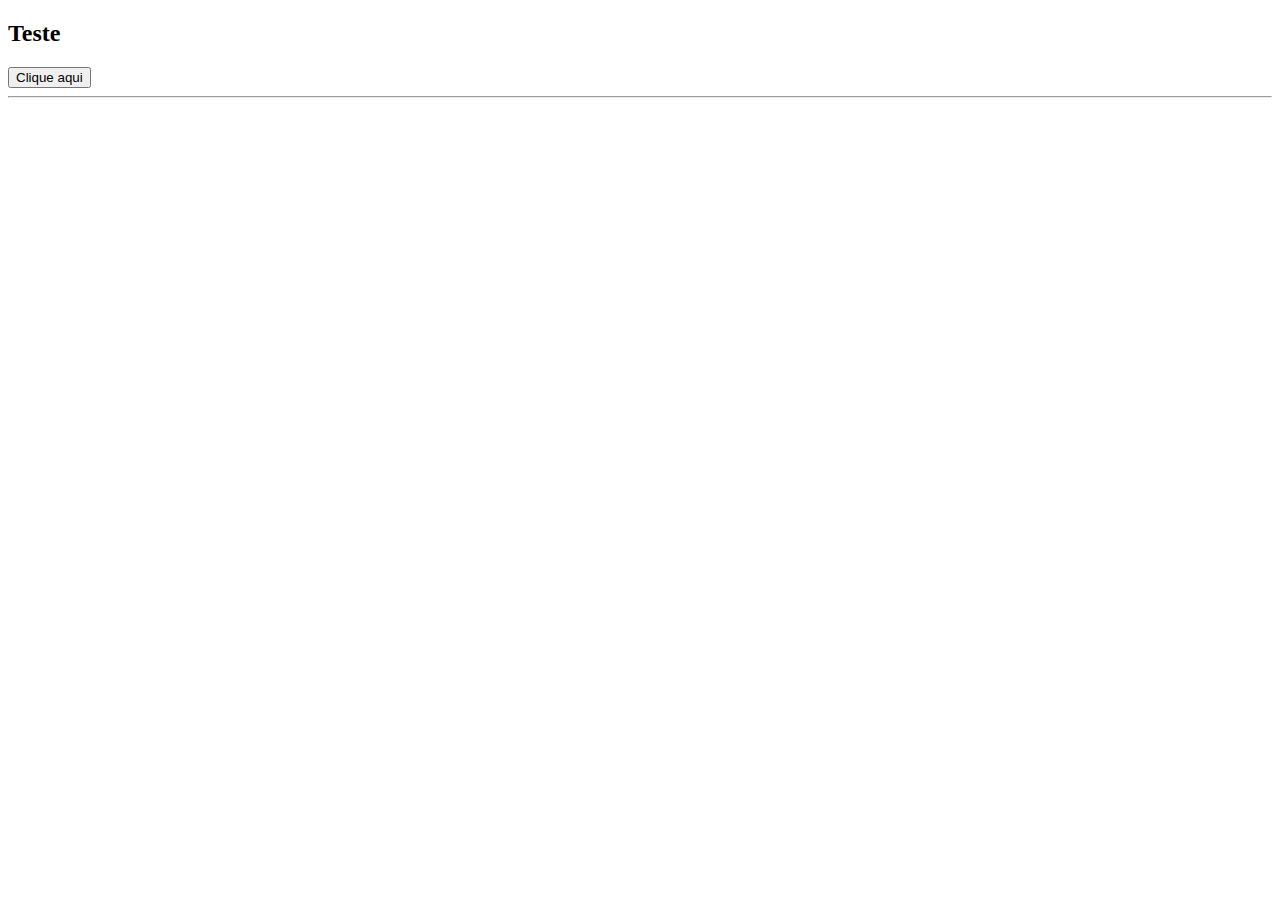
==== index.html @ 750fce0b "Adding files" ====
<!DOCTYPE html>
<html lang="en">
    <head>
        <meta charset="UTF-8">
        <meta http-equiv="X-UA-Compatible" content="IE=edge">
        <meta name="viewport" content="width=device-width, initial-scale=1.0">

        <title>Document</title>
    </head>

    <body>
        <h2>Teste</h2>
        <button>Clique aqui</button>
        <hr>
    </body>
</html>
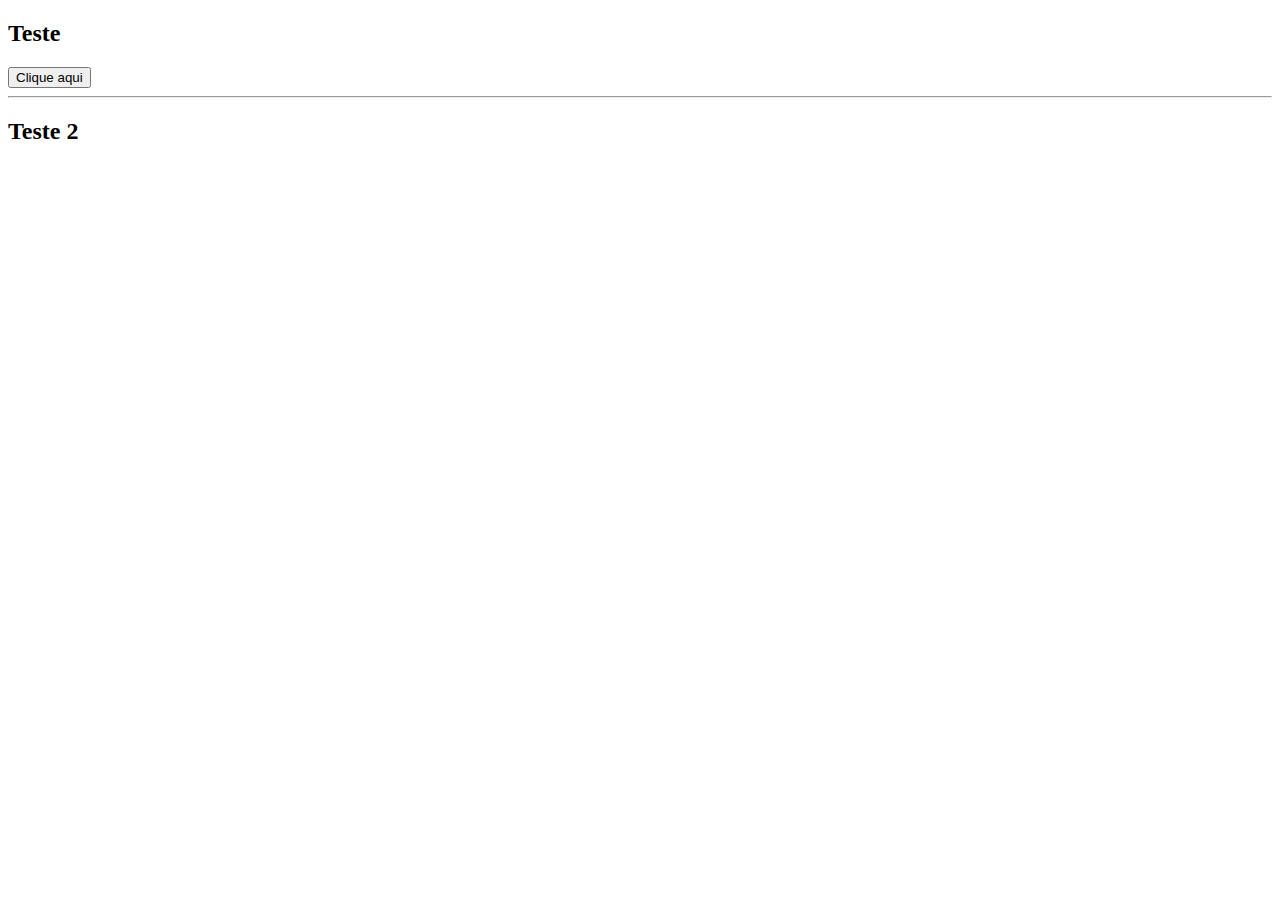
==== commit 7a8d6db8: "Adding files" ====
--- a/index.html
+++ b/index.html
@@ -4,6 +4,9 @@
         <meta charset="UTF-8">
         <meta http-equiv="X-UA-Compatible" content="IE=edge">
         <meta name="viewport" content="width=device-width, initial-scale=1.0">
+        
+        <script type="text/javascript" src="script/script.js"></script>
+        <link reel="stylesheet" src="css/style.css">
 
         <title>Document</title>
     </head>
@@ -12,5 +15,6 @@
         <h2>Teste</h2>
         <button>Clique aqui</button>
         <hr>
+        <h2>Teste 2</h2>
     </body>
 </html>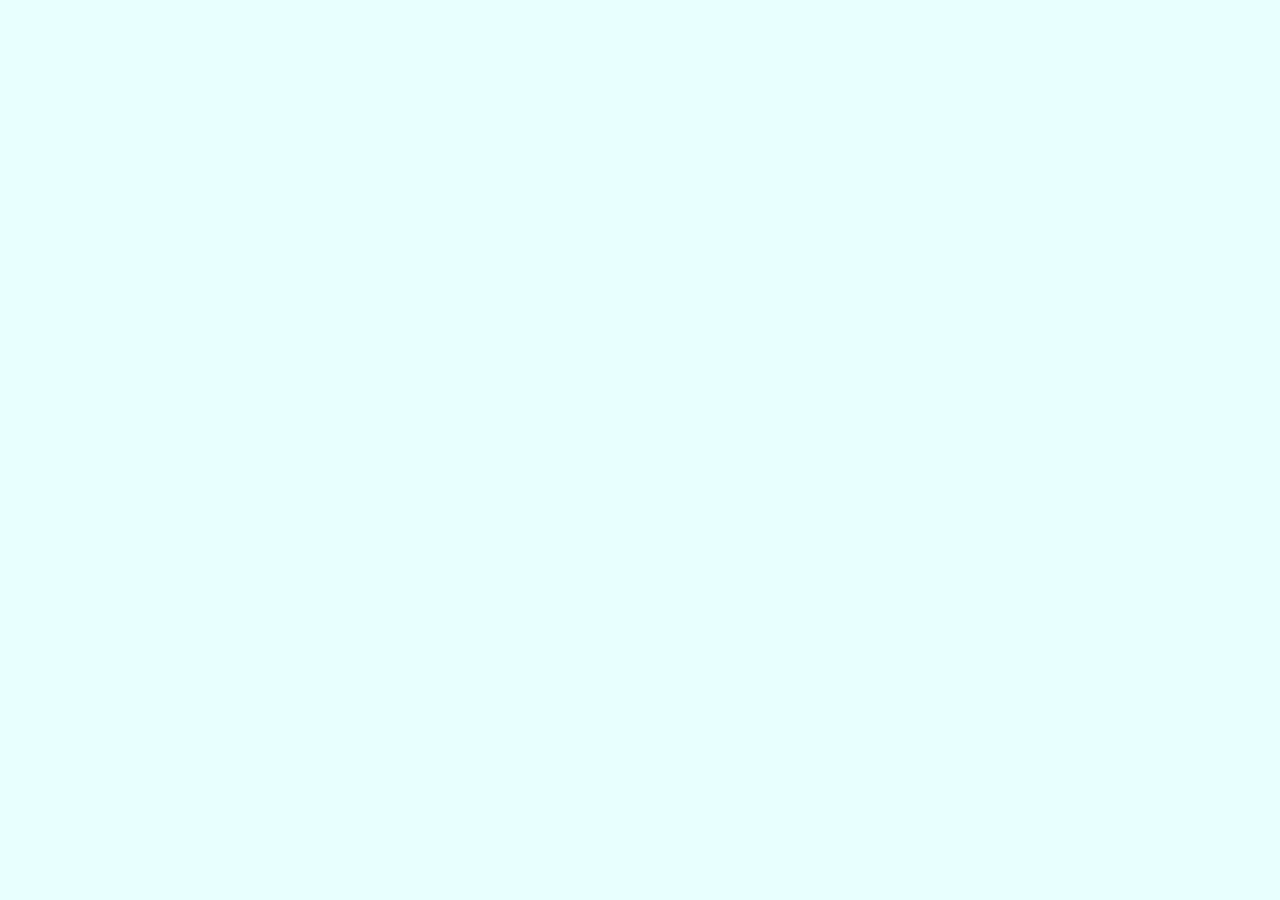
==== commit 99ccd62a: "Updating files" ====
--- a/index.html
+++ b/index.html
@@ -4,17 +4,13 @@
         <meta charset="UTF-8">
         <meta http-equiv="X-UA-Compatible" content="IE=edge">
         <meta name="viewport" content="width=device-width, initial-scale=1.0">
-        
+
         <script type="text/javascript" src="script/script.js"></script>
-        <link reel="stylesheet" src="css/style.css">
+        <link rel="stylesheet" href="css/style.css">
 
-        <title>Document</title>
+        <title>Quaramar</title>
     </head>
 
     <body>
-        <h2>Teste</h2>
-        <button>Clique aqui</button>
-        <hr>
-        <h2>Teste 2</h2>
     </body>
 </html>--- a/css/style.css
+++ b/css/style.css
@@ -0,0 +1,3 @@
+*{
+    background-color: #e8fffe;
+}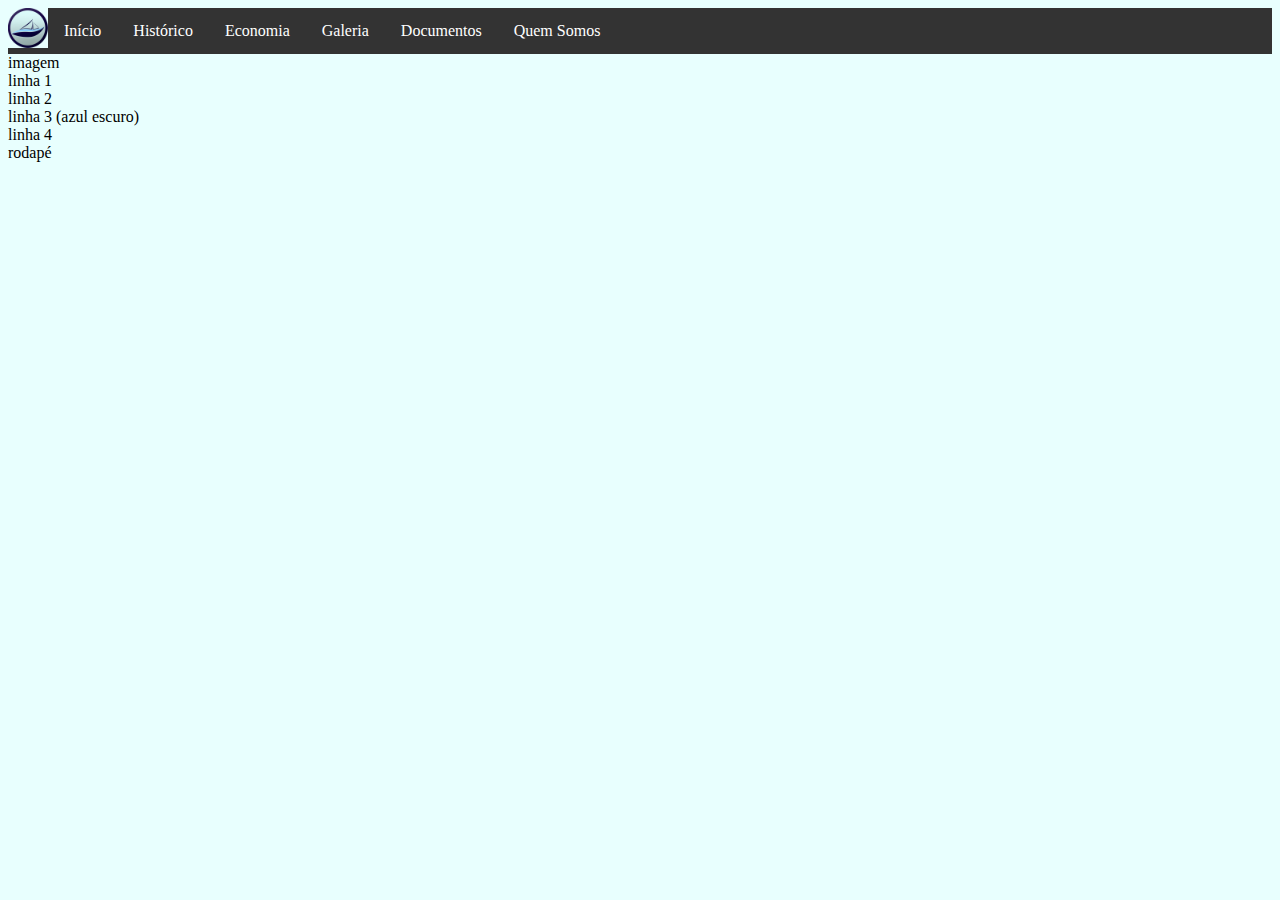
==== commit d4719d77: "updating index" ====
--- a/index.html
+++ b/index.html
@@ -1,4 +1,11 @@
 <!DOCTYPE html>
+<!--
+==================================================================
+Nome do Projeto: Quaramar 
+Finalidade: Projeto Integrador do IFSP Caraguatatuba - Terceiro ano Integrado
+Autor: Pedro Eroles - Equipe Quaramar
+==================================================================
+-->
 <html lang="en">
     <head>
         <meta charset="UTF-8">
@@ -6,11 +13,48 @@
         <meta name="viewport" content="width=device-width, initial-scale=1.0">
 
         <script type="text/javascript" src="script/script.js"></script>
-        <link rel="stylesheet" href="css/style.css">
+        <link rel="stylesheet" href="style/style.css">
 
-        <title>Quaramar</title>
+        <title>Projeto Quaramar</title>
     </head>
 
     <body>
+        <navbar>
+            <ul class="navigation">
+                <li><img href="index.html" src="style/img/Logo Instagram - Quaramar.png"></li>
+                <li><a href="index.html">Início</a></li>
+                <li><a href="pages/historico.html">Histórico</a></li>
+                <li><a href="pages/economia.html">Economia</a></li>
+                <li><a href="pages/galeria.html">Galeria</a></li>
+                <li><a href="pages/documentos.html">Documentos</a></li>
+                <li><a href="pages/quem-somos.html">Quem Somos</a></li>
+            </ul>
+        </navbar>
+
+        <header>
+            imagem
+        </header>
+
+        <main>
+            <section>
+                linha 1
+            </section>
+
+            <section>
+                linha 2
+            </section>
+
+            <section>
+                linha 3 (azul escuro)
+            </section>
+
+            <section>
+                linha 4
+            </section>
+        </main>
+
+        <footer>
+            rodapé
+        </footer>
     </body>
 </html>--- a/style/style.css
+++ b/style/style.css
@@ -0,0 +1,35 @@
+*{
+    background-color: #e8fffe;
+}
+
+.navigation{
+    overflow: hidden;
+    list-style-type: none;
+    margin: 0;
+    padding: 0;
+    background-color: #333;
+}
+
+li{
+    display:inline-flex;
+    justify-content: space-around;
+    float: left;
+}
+
+li a {
+    display: block;
+    background-color: #333;
+    text-align: center;
+    padding: 14px 16px;
+    text-decoration: none;
+    color:white;
+  }
+
+li img{
+    height: 40px;
+    width: 40px;
+}
+
+  li a:hover {
+    background-color: #111;
+  }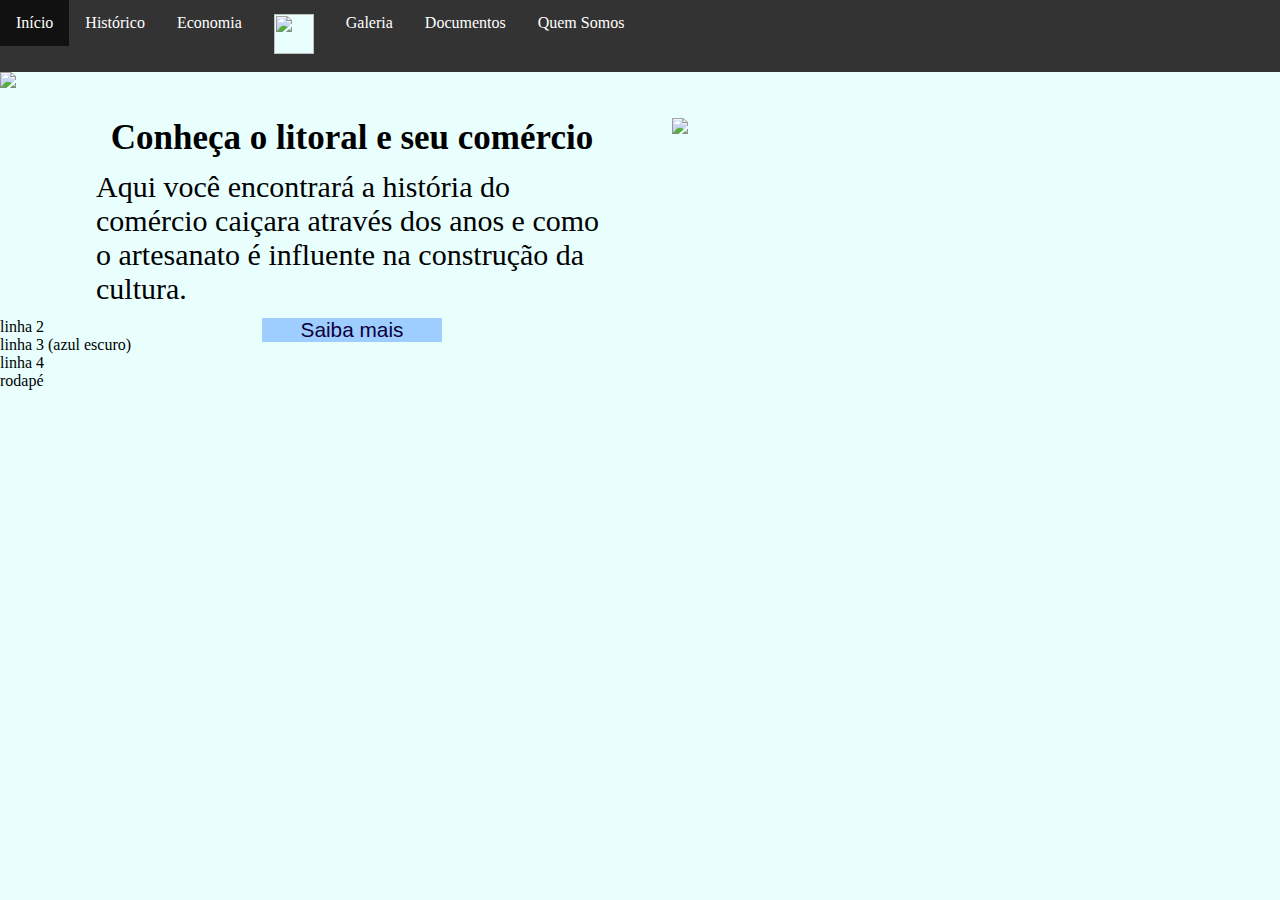
==== commit ae84261d: "updating row model for sections" ====
--- a/index.html
+++ b/index.html
@@ -18,13 +18,60 @@
         <title>Projeto Quaramar</title>
     </head>
 
+    <style>
+    *{
+        margin:0px;
+        border:0px;
+        padding:0px;
+    }
+
+    header img{
+        max-width: 100%;
+        max-height: 100%;
+    }
+
+    .conheca{
+        display:flex;
+        flex-flow: row wrap;
+        justify-content: center;
+        margin-top:2%;
+        gap:5%;
+    }
+
+.c1{
+    display:flex;
+    flex-direction: column;
+    align-items: center;
+    width:40%;
+    max-height: 310px;
+    gap:6%;
+}    
+
+.c1 img{
+    width:100%;
+    max-height: 100%;
+    object-fit:cover;
+}
+
+.button1{
+    width: 35%;
+    height: 20%;
+    background-color: #9ecdff;
+    color: #0c003b;
+    font-size:130%;
+}
+
+    </style>
+
     <body>
         <navbar>
             <ul class="navigation">
-                <li><img href="index.html" src="style/img/Logo Instagram - Quaramar.png"></li>
                 <li><a href="index.html">Início</a></li>
                 <li><a href="pages/historico.html">Histórico</a></li>
                 <li><a href="pages/economia.html">Economia</a></li>
+                <li><a href="index.html">
+                    <img src="style/img/logoprincipal.png">
+                    </a></li>
                 <li><a href="pages/galeria.html">Galeria</a></li>
                 <li><a href="pages/documentos.html">Documentos</a></li>
                 <li><a href="pages/quem-somos.html">Quem Somos</a></li>
@@ -32,13 +79,22 @@
         </navbar>
 
         <header>
-            imagem
+            <img src="style/background/pescador-canoa-praiacut.jpg">
         </header>
 
         <main>
-            <section>
-                linha 1
-            </section>
+            <div class="conheca">
+                <a class="c1">
+                    <h1 style="font-size:35px">Conheça o litoral e seu comércio</h1>
+                    <p style="font-size:30px">Aqui você encontrará a história do comércio
+                        caiçara através dos anos e como o artesanato é
+                        influente na construção da cultura.</p>
+                    <button class="button1">Saiba mais</button>
+                </a>
+                <a class="c1">
+                    <img src="style/background/camaroeiro1.jpg">
+                </a>
+            </div>
 
             <section>
                 linha 2
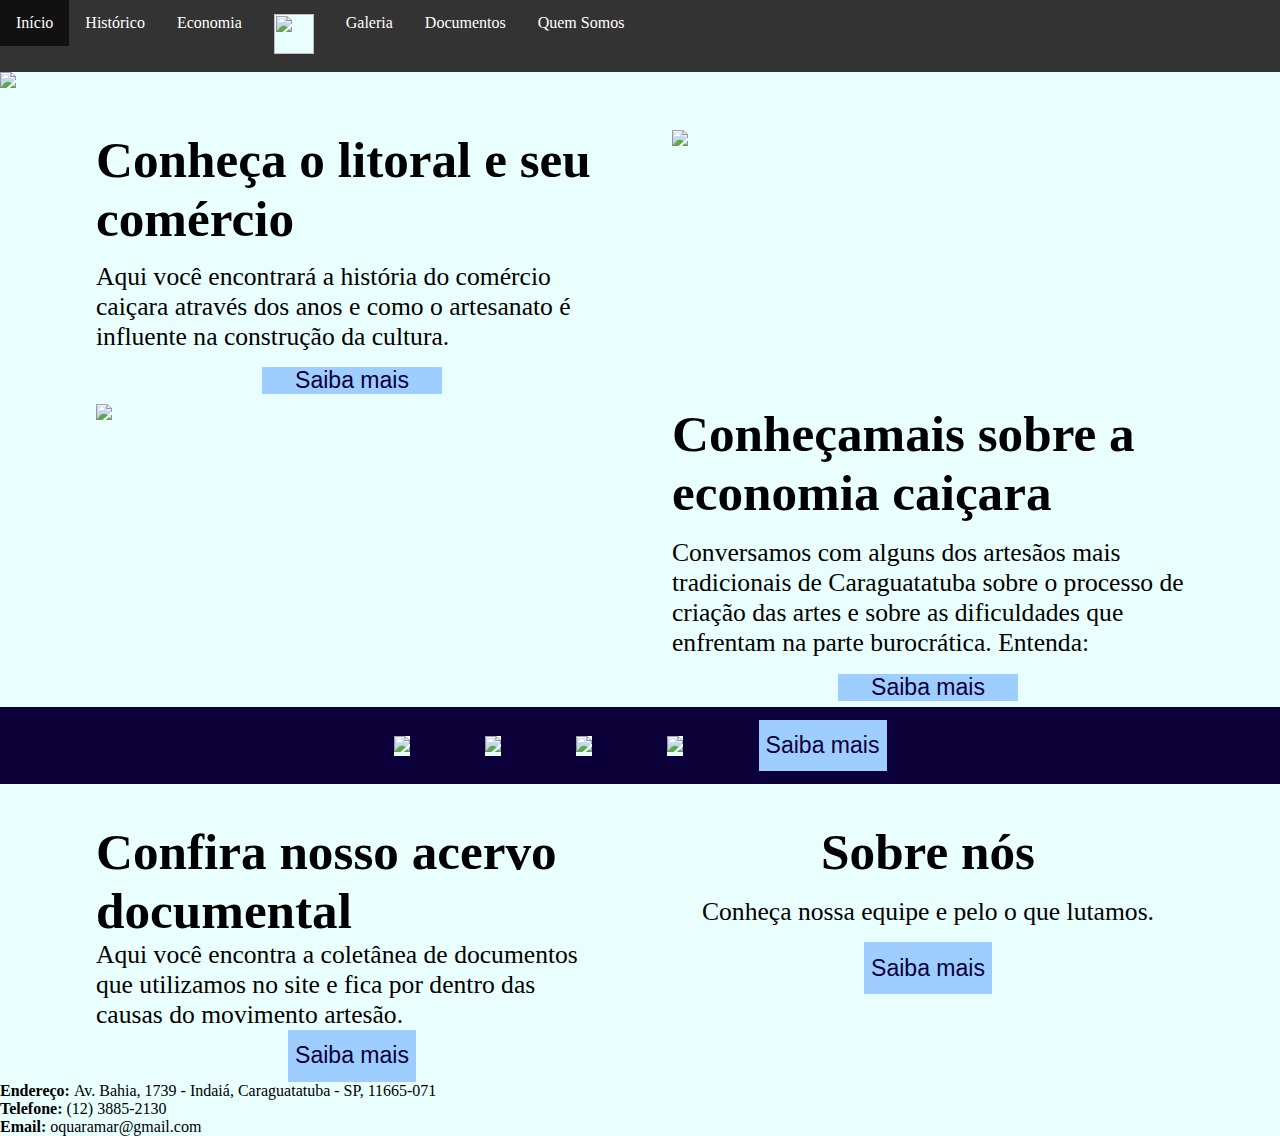
==== commit 7fd88ba8: "finishing historico.html" ====
--- a/index.html
+++ b/index.html
@@ -19,38 +19,55 @@
     </head>
 
     <style>
-    *{
-        margin:0px;
-        border:0px;
-        padding:0px;
-    }
+*{
+    margin:0px;
+    border:0px;
+    padding:0px;
+}
 
-    header img{
-        max-width: 100%;
-        max-height: 100%;
-    }
+header img{
+    max-width: 100%;
+    max-height: 100%;
+}
 
-    .conheca{
-        display:flex;
-        flex-flow: row wrap;
-        justify-content: center;
-        margin-top:2%;
-        gap:5%;
-    }
+.section1{
+    display:flex;
+    flex-flow: row wrap;
+    justify-content: center;
+    margin-top:3vw;
+    gap:5%;
+}
+
+.section2{
+    display:flex;
+    flex-flow: row;
+    justify-content: center;
+    align-items: center;
+    margin-top:3vw;
+    padding:1vw;
+    gap:6%;
+    background-color: #0c003b;
+}
 
 .c1{
     display:flex;
     flex-direction: column;
     align-items: center;
     width:40%;
-    max-height: 310px;
+    max-height: 25vw;
     gap:6%;
 }    
 
-.c1 img{
+.img1{
     width:100%;
     max-height: 100%;
     object-fit:cover;
+}
+
+.img2{
+    max-height: 15vw;
+    max-width: 7.5vw;
+    object-fit: cover;
 }
 
 .button1{
@@ -58,7 +75,15 @@
     height: 20%;
     background-color: #9ecdff;
     color: #0c003b;
-    font-size:130%;
+    font-size:1.8vw;
+}
+
+.button2{
+    width: 10vw;
+    height: 4vw;
+    background-color: #9ecdff;
+    color: #0c003b;
+    font-size:1.8vw;
 }
 
     </style>
@@ -83,34 +108,70 @@
         </header>
 
         <main>
-            <div class="conheca">
+            <section class="section1">
                 <a class="c1">
-                    <h1 style="font-size:35px">Conheça o litoral e seu comércio</h1>
-                    <p style="font-size:30px">Aqui você encontrará a história do comércio
+                    <h1 style="font-size: 4vw">Conheça o litoral e seu comércio</h1>
+                    <p style="font-size: 2vw">Aqui você encontrará a história do comércio
                         caiçara através dos anos e como o artesanato é
                         influente na construção da cultura.</p>
-                    <button class="button1">Saiba mais</button>
+                    <button class="button1" onclick="location.href='pages/historico.html'">Saiba mais</button>
                 </a>
                 <a class="c1">
-                    <img src="style/background/camaroeiro1.jpg">
+                    <img class="img1" src="style/background/camaroeiro1.jpg">
                 </a>
-            </div>
-
-            <section>
-                linha 2
             </section>
 
-            <section>
-                linha 3 (azul escuro)
+            <section class="section1">
+                <a class="c1">
+                    <img class="img1" src="style/carlos/artesanato_carlos3.jpeg">
+                </a>
+                <a class="c1">
+                    <h1 style="font-size: 4vw">Conheçamais sobre a economia caiçara</h1>
+                    <p style="font-size: 2vw">Conversamos com alguns dos artesãos mais
+                        tradicionais de Caraguatatuba sobre o processo
+                        de criação das artes e sobre as dificuldades que
+                        enfrentam na parte burocrática. Entenda:</p>
+                    <button class="button1" onclick="location.href='pages/economia.html'">Saiba mais</button>
+                </a>
             </section>
 
-            <section>
-                linha 4
+            <section class="section2">
+                <a class="img2">
+                    <img class="img1" src="style/marco/gato.jpeg">
+                </a>
+                <a class="img2">
+                    <img class="img1" src="style/gaia/artesanato_gaia2.jpeg">
+                </a>
+                <a class="img2">
+                    <img class="img1" src="style/marco/passaro.jpeg">
+                </a>
+                <a class="img2">
+                    <img class="img1" src="style/carlos/artesanato_carlos2.jpeg">
+                </a>
+                <button class="button2" onclick="location.href='pages/galeria.html'">Saiba mais</button>
+                
+            </section>
+
+            <section class="section1">
+                <a class="c1">
+                    <h1 style="font-size: 4vw">Confira nosso acervo documental</h1>
+                    <p style="font-size: 2vw">Aqui você encontra a coletânea de documentos
+                        que utilizamos no site e fica por dentro das
+                        causas do movimento artesão.</p>
+                    <button class="button2" onclick="location.href='pages/documentos.html'">Saiba mais</button>
+                </a>
+                <a class="c1">
+                    <h1 style="font-size: 4vw">Sobre nós</h1>
+                    <p style="font-size: 2vw">Conheça nossa equipe e pelo o que lutamos.</p>
+                    <button class="button2" onclick="location.href='pages/quem-somos.html'">Saiba mais</button>
+                </a>
             </section>
         </main>
 
         <footer>
-            rodapé
+            <p><b>Endereço: </b>Av. Bahia, 1739 - Indaiá, Caraguatatuba - SP, 11665-071</p>
+            <p><b>Telefone: </b>(12) 3885-2130</p>
+            <p><b>Email: </b>oquaramar@gmail.com</p>
         </footer>
     </body>
 </html>